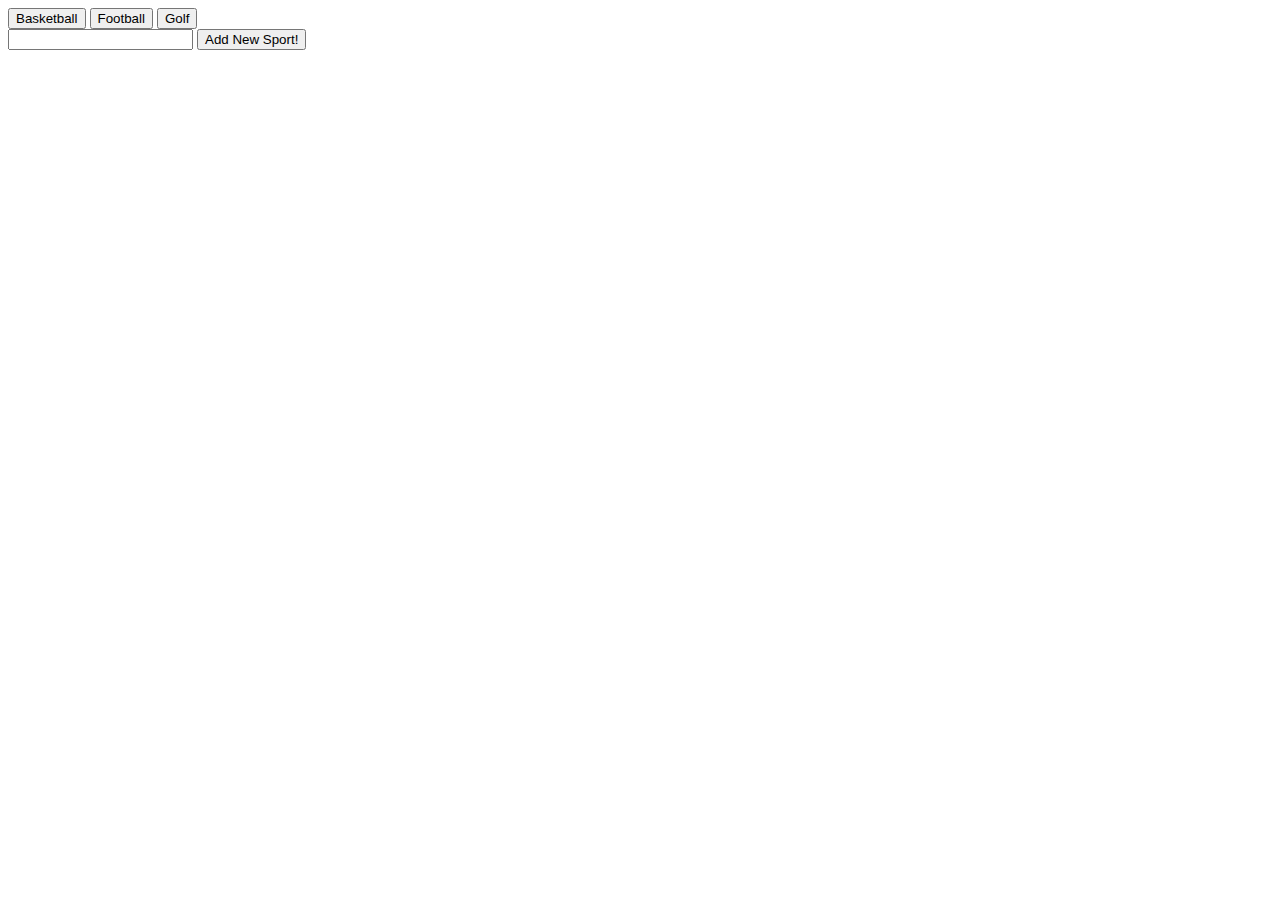
==== Giphy2/index.html @ 6b353994 "update" ====
<!DOCTYPE html>
<html lang="en">

<head>
    <meta charset="UTF-8">
    <meta name="viewport" content="width=device-width, initial-scale=1.0">
    <meta http-equiv="X-UA-Compatible" content="ie=edge">
    <title>Sports Giphy Generator</title>
</head>

<body>
    <div class="buttonDiv">
    <button data-sport="Basketball">Basketball</button>
    <button data-sport="Football">Football</button>
    <button data-sport="Golf">Golf</button>
    </div>

    <form id="newsport">
        <label for="find"></label>
        <input type="text" id="input">

        <input id="push" type="submit" value="Add New Sport!">
    </form>
    <div id="gifs-appear-here">
    </div>
    <script src="https://cdnjs.cloudflare.com/ajax/libs/jquery/3.2.1/jquery.min.js"></script>
    <script src="./app.js"></script>
</body>

</html>
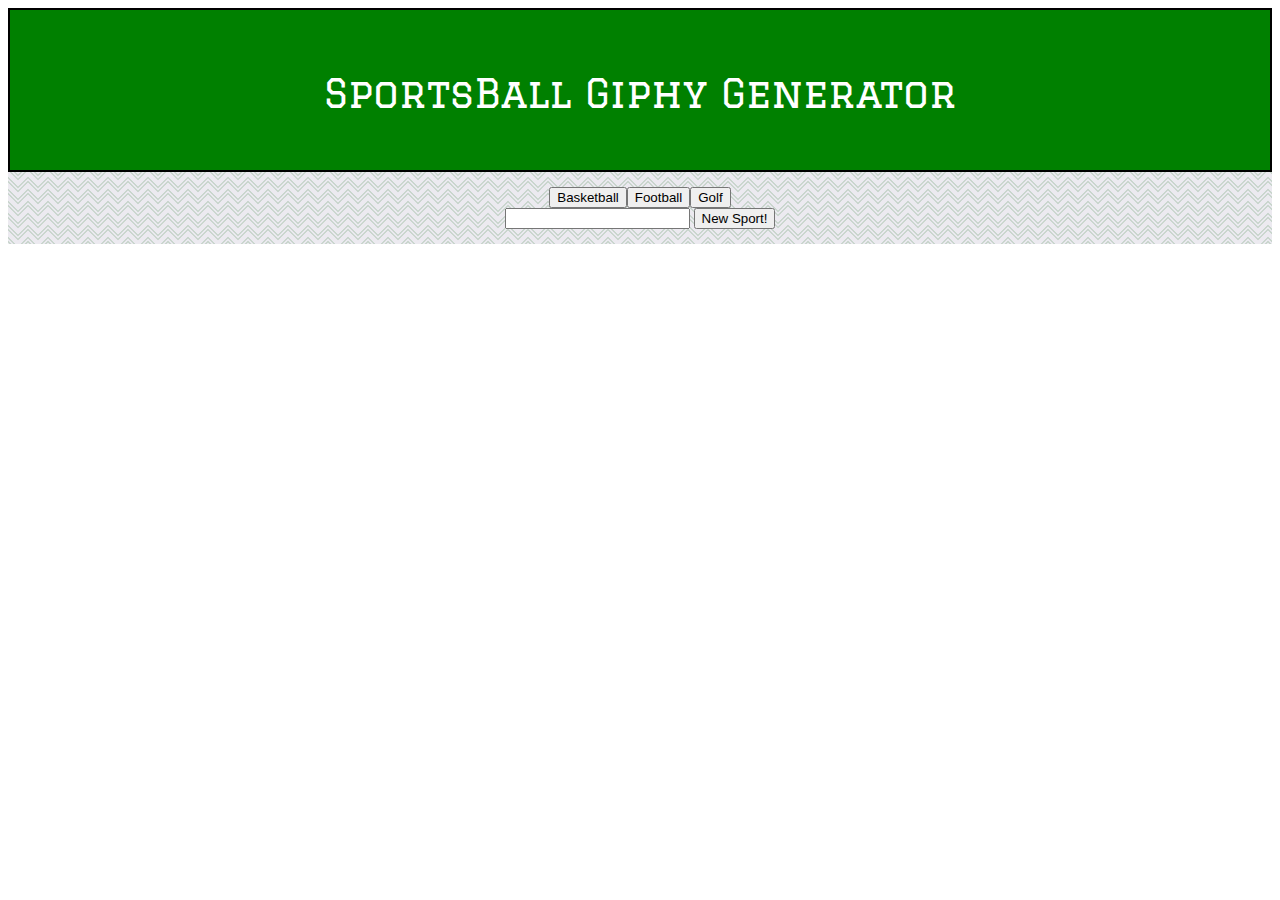
==== commit 48dfe110: "updating giphy2 for webpage" ====
--- a/Giphy2/index.html
+++ b/Giphy2/index.html
@@ -5,24 +5,37 @@
     <meta charset="UTF-8">
     <meta name="viewport" content="width=device-width, initial-scale=1.0">
     <meta http-equiv="X-UA-Compatible" content="ie=edge">
+    <link rel="stylesheet" href="./style.css">
+    <link href="https://fonts.googleapis.com/css?family=Graduate" rel="stylesheet">
     <title>Sports Giphy Generator</title>
 </head>
 
 <body>
+    <div class="container">
+        <div class="row">
+            <div class="col align-self-center" id="header">
+                SportsBall Giphy Generator
+            </div>
+
+
+        </div>
+
+    
+
+    
     <div class="buttonDiv">
-    <button data-sport="Basketball">Basketball</button>
-    <button data-sport="Football">Football</button>
-    <button data-sport="Golf">Golf</button>
+   
     </div>
 
-    <form id="newsport">
-        <label for="find"></label>
-        <input type="text" id="input">
+    <form>
+        <input type="text" value="" id="inputText">
+        <input type="submit"id="newInput" value="New Sport!">
+        
+    </form>
 
-        <input id="push" type="submit" value="Add New Sport!">
-    </form>
-    <div id="gifs-appear-here">
+    <div class="gifDiv">
     </div>
+</div>
     <script src="https://cdnjs.cloudflare.com/ajax/libs/jquery/3.2.1/jquery.min.js"></script>
     <script src="./app.js"></script>
 </body>
--- a/Giphy2/style.css
+++ b/Giphy2/style.css
@@ -0,0 +1,26 @@
+#header {
+    font-family: 'Graduate', cursive;
+    font-size: 40px;
+    border: 2px, solid, black;
+    text-align: center;
+    height: 100px;
+    color: white;
+    padding-top: 60px;
+    background: green;
+    
+}
+
+.container {
+    background-color: #eceaf0;
+    background-image: url("data:image/svg+xml,%3Csvg xmlns='http://www.w3.org/2000/svg' width='20' height='12' viewBox='0 0 20 12'%3E%3Cg fill-rule='evenodd'%3E%3Cg id='charlie-brown' fill='%23006103' fill-opacity='0.2'%3E%3Cpath d='M9.8 12L0 2.2V.8l10 10 10-10v1.4L10.2 12h-.4zm-4 0L0 6.2V4.8L7.2 12H5.8zm8.4 0L20 6.2V4.8L12.8 12h1.4zM9.8 0l.2.2.2-.2h-.4zm-4 0L10 4.2 14.2 0h-1.4L10 2.8 7.2 0H5.8z'/%3E%3C/g%3E%3C/g%3E%3C/svg%3E");
+}
+
+.buttonDiv {
+    text-align: center;
+    padding-top: 15px;
+}
+
+form {
+    text-align: center;
+    padding-bottom: 15px;
+}